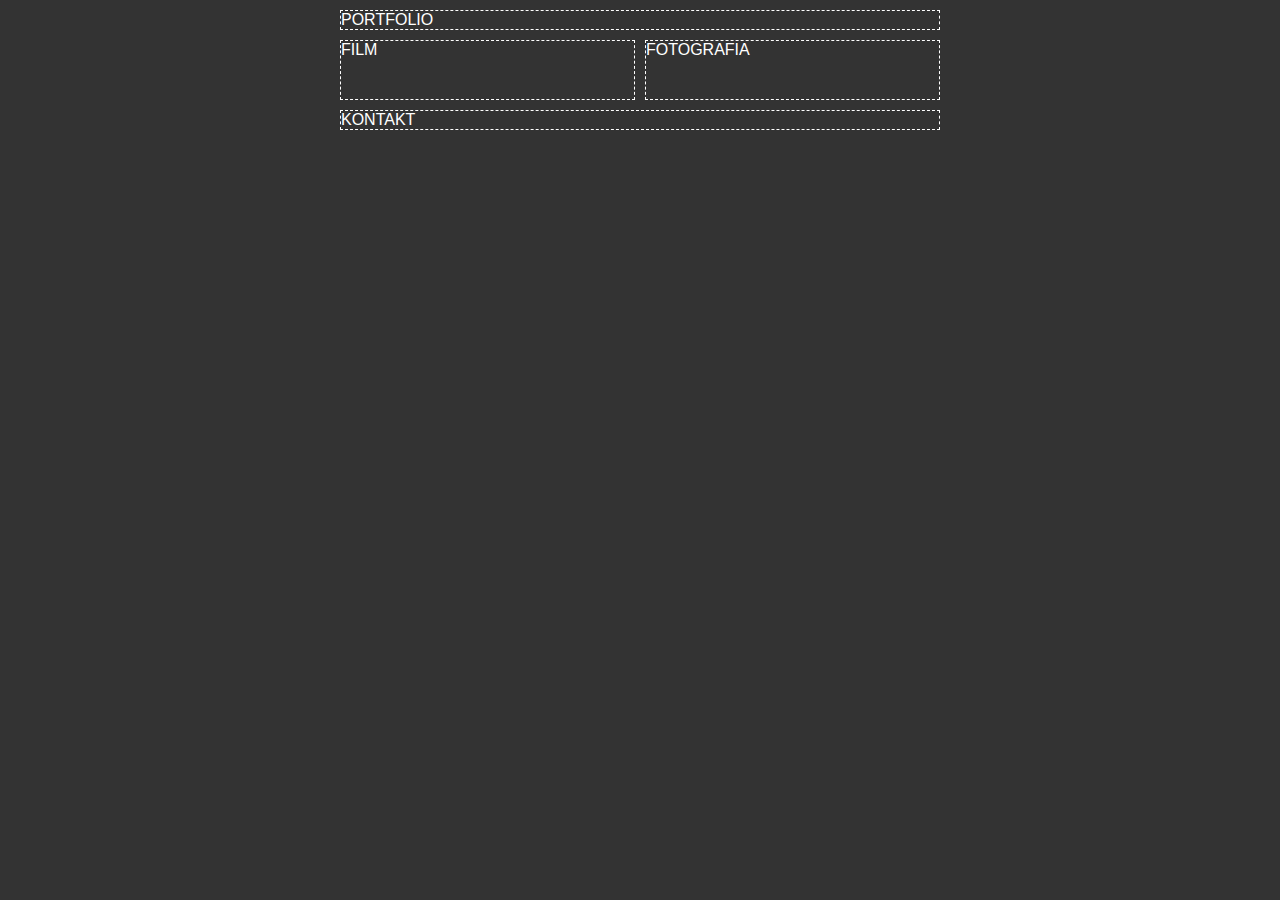
==== index.html @ 0df6b1cc "Update index.html" ====
<!DOCTYPE html>
<html>

<head>
    <title>CSS exercise</title>
    <meta charset="utf8" />
    <link href='http://fonts.googleapis.com/css?family=Combo&subset=latin,latin-ext' rel='stylesheet' type='text/css'>
    <link rel="stylesheet" href="style.css" />
    <style>
        html,
        body {
            min-height: 100%;
        }

        body {
            background: #333 url('todo.png') no-repeat top center;
            color: #fff;
            font-family: "LATO", sans-serif;
        }
    </style>
</head>

<body>
   
    <div class="mygrid">
    <header>PORTFOLIO
    </header>
    <div class="film">
       FILM
    </div>
    <div clas="photo">
        FOTOGRAFIA
    </div>
    <footer> KONTAKT </footer>
    </div>

</body>
---- style.css ----
.mygrid {
    width: 600px;
    display: grid;
    margin:10px auto;
    grid-gap: 10px ;
    grid-template-areas: "header header"
                         ".film "
                         "footer footer";
    
grid-template-columns: 3fr 3fr;
    
grid-template-rows: 1fr 3fr 1fr
}

.mygrid:hover {
    opacity: 0.2;
}

.mygrid>* {
    border: 1px dashed white ;}

header {grid-area: header;}
  
.film {grid-area: .film;}

.photo {grid-area: .photo;}
   
footer {grid-area: footer;}
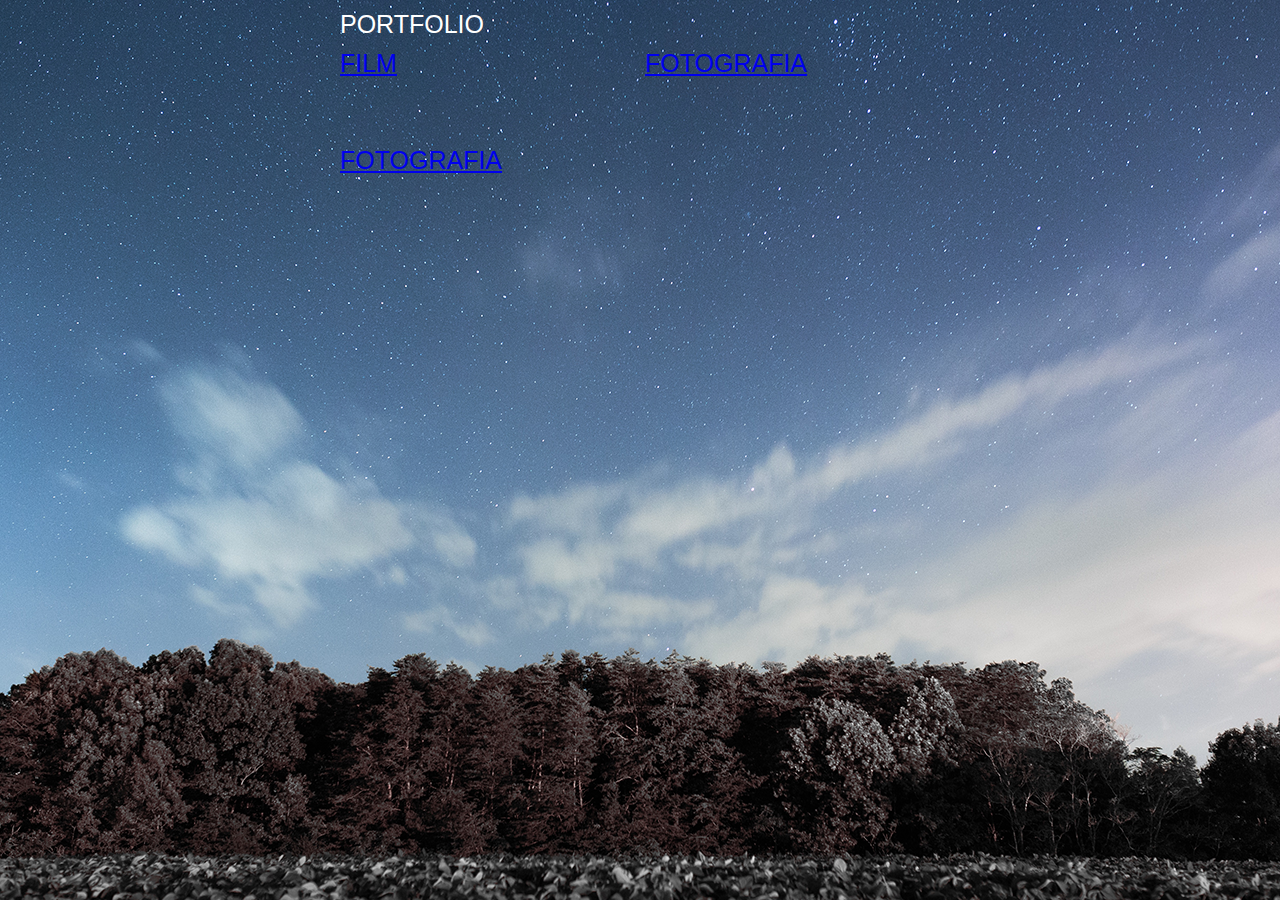
==== commit ced119f3: "31.05.17 zmiany fontu..." ====
--- a/index.html
+++ b/index.html
@@ -13,9 +13,12 @@
         }
 
         body {
-            background: #333 url('todo.png') no-repeat top center;
+            background: #333 url('andrew-neel-128377.png') no-repeat top center;
             color: #fff;
             font-family: "LATO", sans-serif;
+            font-size: 25px 
+            
+            
         }
     </style>
 </head>
@@ -26,12 +29,15 @@
     <header>PORTFOLIO
     </header>
     <div class="film">
-       FILM
+        <a href="podstronaFILM.html">FILM</a>
     </div>
     <div clas="photo">
-        FOTOGRAFIA
+        <a href="podstronaFOTOGRAFIA.html">FOTOGRAFIA</a>
     </div>
-    <footer> KONTAKT </footer>
+    <footer>
+            <a href="podstronaKONTAKT.html">FOTOGRAFIA</a>
+  </footer>
     </div>
+    
 
-</body>
+</body>--- a/style.css
+++ b/style.css
@@ -17,7 +17,7 @@
 }
 
 .mygrid>* {
-    border: 1px dashed white ;}
+     ;}
 
 header {grid-area: header;}
   
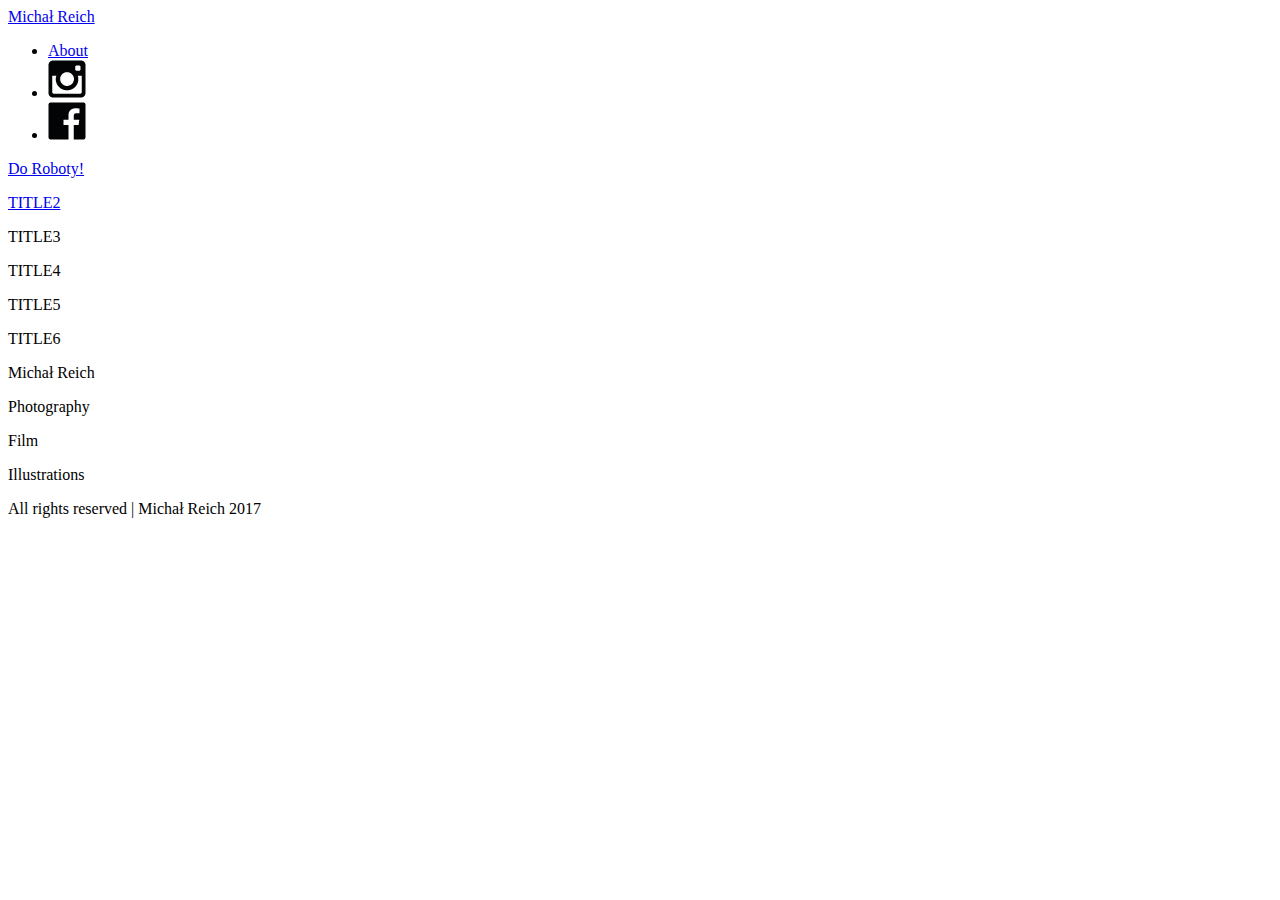
==== commit ef4fb387: "działający projekt" ====
--- a/index.html
+++ b/index.html
@@ -1,43 +1,74 @@
-<!DOCTYPE html>
+<!DOCTYPE HTML>
 <html>
+    
+    
+    <head>
+        <title>Michał Reich</title>
+        <meta charset="utf-8" />
+        <link href="https://fonts.googleapis.com/css?family=Montserrat" rel="stylesheet">
+        <link rel=stylesheet href="style.css" />
+        
+    </head>
+    
+    
+    <body>
+        
+        <!-- menu-->
+        
+        <header>
+            <nav>
+                <a href="index.html" class="logo">Michał Reich</a>
+                <ul>
+                    <li><a href="about.html" class="about">About</a></li>
+                    <li><a href="https://www.instagram.com/michealllo/"><img src="icon/instagram-logo.png"/></a></li>
+                    <li><a href="https://www.facebook.com/Michal0Reich"><img src="icon/facebook.png"/></a></li>
+                </ul>   
+            </nav>
+        </header>
+        
+        
+        <!-- projekty -->
+        <section class="projects">
+           
+            <div class="projects-cointainer">
+                <div class="project-element" id="project1">
+                    <p><a href= projekt1/index.html>Do Roboty!</a></p>
+                </div>
+                
+                <div class="project-element" id="project2">
+                <p><a href="projekt2/index.html">TITLE2</a></p>
+                </div>
+                
+                <div class="project-element" id="project3">
+                <p>TITLE3</p>
+                </div>
+                
+                <div class="project-element" id="project4">
+                <p>TITLE4</p>
+                </div>
+                
+                <div class="project-element" id="project5">
+                <p>TITLE5</p>
+                </div>
+                
+                <div class="project-element" id="project6">
+                <p>TITLE6</p>
+                </div>
+                
+            </div>
+        </section>
+        
+        <footer>
+            <p class="footer-title">Michał Reich</p>
+            <div class="art-titles">
+            <p class="art-title">Photography</p>
+            <p class="art-title">Film</p>
+            <p class="art-title">Illustrations</p>
 
-<head>
-    <title>CSS exercise</title>
-    <meta charset="utf8" />
-    <link href='http://fonts.googleapis.com/css?family=Combo&subset=latin,latin-ext' rel='stylesheet' type='text/css'>
-    <link rel="stylesheet" href="style.css" />
-    <style>
-        html,
-        body {
-            min-height: 100%;
-        }
-
-        body {
-            background: #333 url('andrew-neel-128377.png') no-repeat top center;
-            color: #fff;
-            font-family: "LATO", sans-serif;
-            font-size: 25px 
-            
-            
-        }
-    </style>
-</head>
-
-<body>
-   
-    <div class="mygrid">
-    <header>PORTFOLIO
-    </header>
-    <div class="film">
-        <a href="podstronaFILM.html">FILM</a>
-    </div>
-    <div clas="photo">
-        <a href="podstronaFOTOGRAFIA.html">FOTOGRAFIA</a>
-    </div>
-    <footer>
-            <a href="podstronaKONTAKT.html">FOTOGRAFIA</a>
-  </footer>
-    </div>
+         </div>
+         <p class="copyrights"> All rights reserved | Michał Reich 2017</p>
+        </footer>
+        
+    </body>
     
-
-</body>+</html>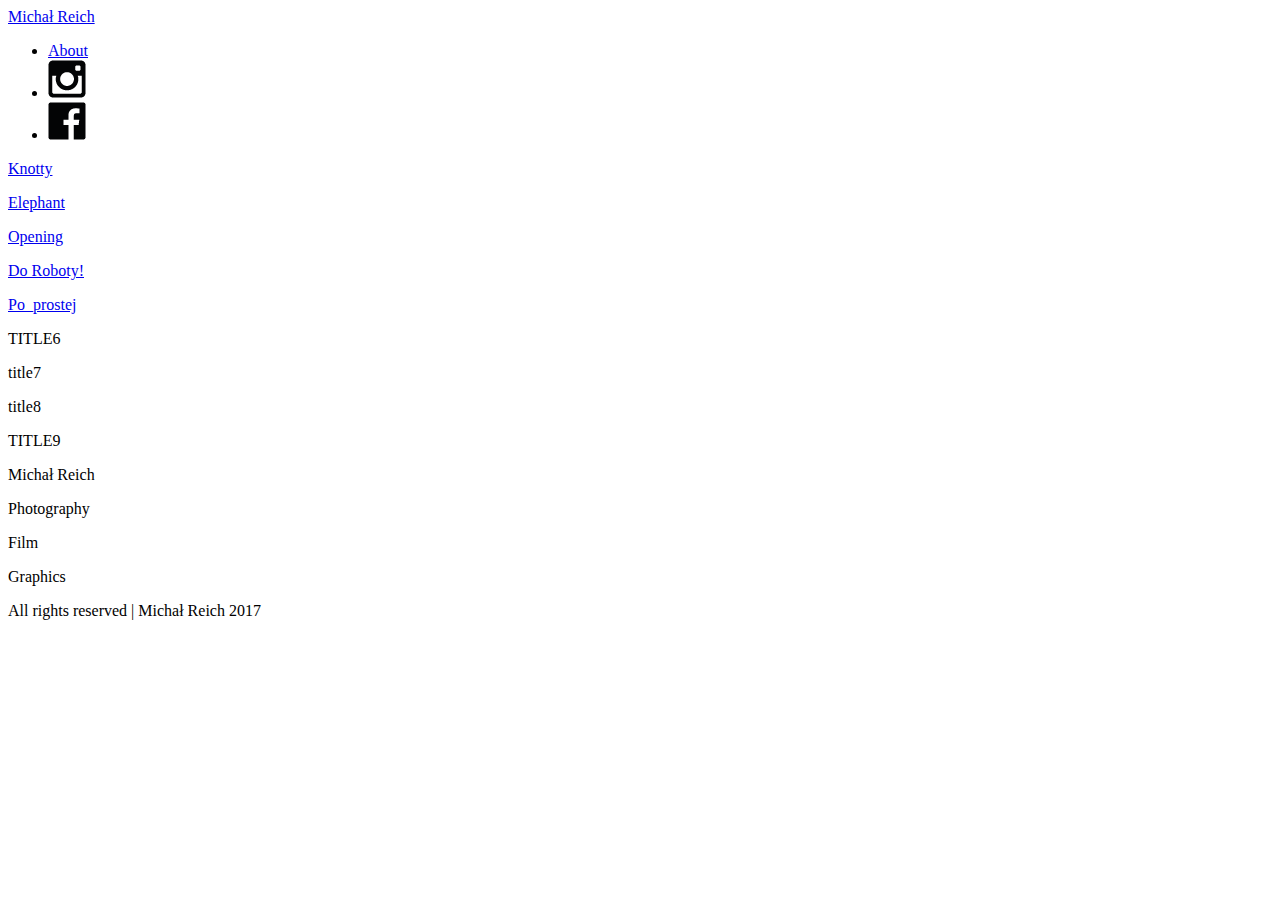
==== commit bd2edb43: "Zmiany na lepsze" ====
--- a/index.html
+++ b/index.html
@@ -19,7 +19,7 @@
             <nav>
                 <a href="index.html" class="logo">Michał Reich</a>
                 <ul>
-                    <li><a href="about.html" class="about">About</a></li>
+                    <li><a href="about/index.html" class="about">About</a></li>
                     <li><a href="https://www.instagram.com/michealllo/"><img src="icon/instagram-logo.png"/></a></li>
                     <li><a href="https://www.facebook.com/Michal0Reich"><img src="icon/facebook.png"/></a></li>
                 </ul>   
@@ -32,27 +32,39 @@
            
             <div class="projects-cointainer">
                 <div class="project-element" id="project1">
-                    <p><a href= projekt1/index.html>Do Roboty!</a></p>
+                    <p><a href= projekt1/index.html>Knotty</a></p>
                 </div>
                 
                 <div class="project-element" id="project2">
-                <p><a href="projekt2/index.html">TITLE2</a></p>
+                <p><a href="projekt2/index.html">Elephant</a></p>
                 </div>
                 
                 <div class="project-element" id="project3">
-                <p>TITLE3</p>
+                <p><a href= projekt3/index.html>Opening</a></p>
                 </div>
                 
                 <div class="project-element" id="project4">
-                <p>TITLE4</p>
+                    <p><a href=projekt4/index.html>Do Roboty!</a></p>
                 </div>
                 
                 <div class="project-element" id="project5">
-                <p>TITLE5</p>
+                    <p><a href=projekt5/index.html>Po_prostej</a></p>
                 </div>
                 
                 <div class="project-element" id="project6">
                 <p>TITLE6</p>
+                </div>
+                
+                 <div class="project-element" id="project7">
+                <p>title7</p>
+                </div>
+                
+                <div class="project-element" id="project8">
+                <p>title8</p>
+                </div>
+                
+                <div class="project-element" id="project9">
+                <p>TITLE9</p>
                 </div>
                 
             </div>
@@ -63,7 +75,7 @@
             <div class="art-titles">
             <p class="art-title">Photography</p>
             <p class="art-title">Film</p>
-            <p class="art-title">Illustrations</p>
+            <p class="art-title">Graphics</p>
 
          </div>
          <p class="copyrights"> All rights reserved | Michał Reich 2017</p>
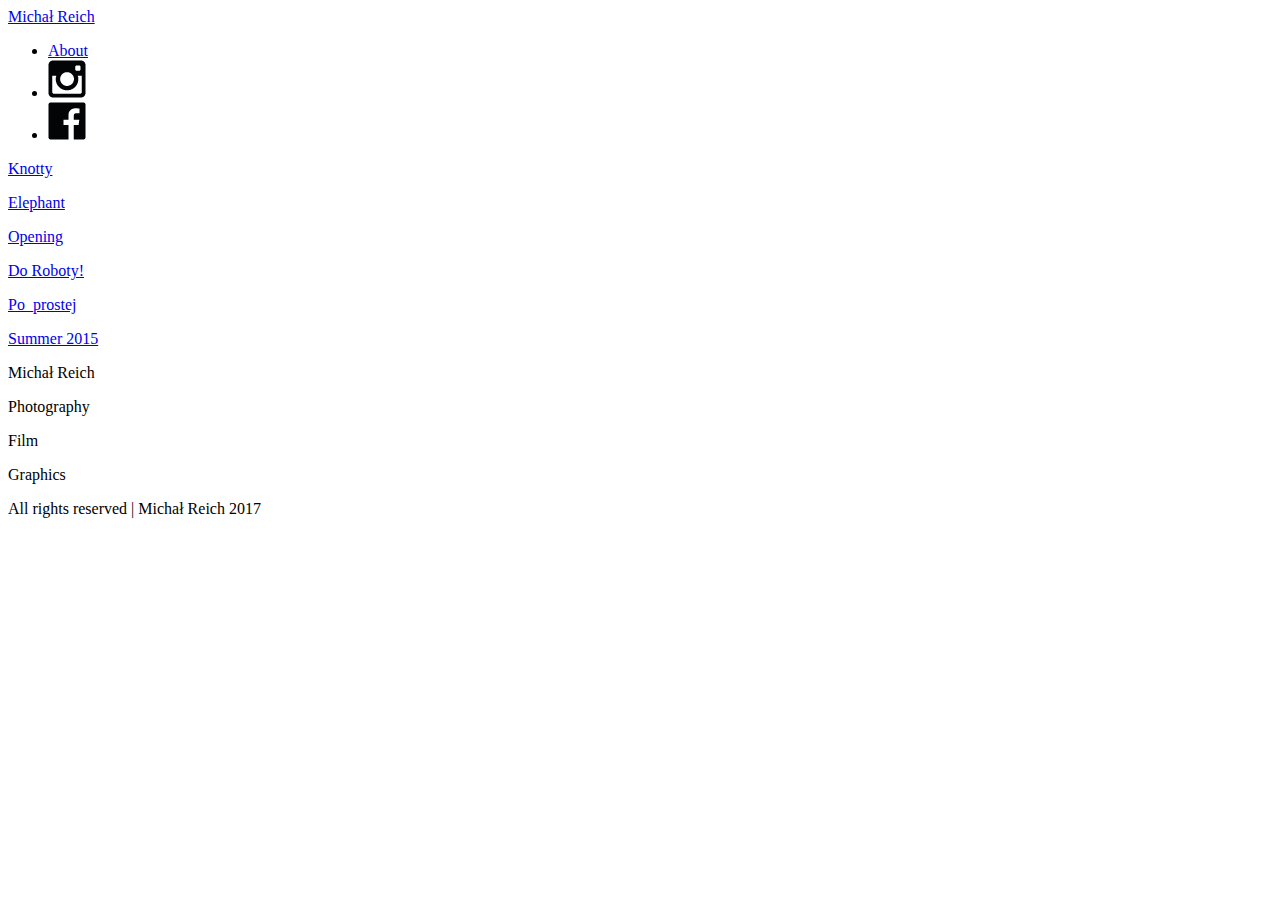
==== commit e9c6d2e5: "zmiana i jeszcze jedna i jeszcze tu" ====
--- a/index.html
+++ b/index.html
@@ -32,40 +32,41 @@
            
             <div class="projects-cointainer">
                 <div class="project-element" id="project1">
-                    <p><a href= projekt1/index.html>Knotty</a></p>
+                <div class=“project-cover”> 
+                <p><a href="projekt1/index.html">Knotty</a></p>
+                </div>
                 </div>
                 
                 <div class="project-element" id="project2">
+                <div class=“project-cover”> 
                 <p><a href="projekt2/index.html">Elephant</a></p>
+                </div>
                 </div>
                 
                 <div class="project-element" id="project3">
-                <p><a href= projekt3/index.html>Opening</a></p>
+                <div class=“project-cover”> 
+                <p><a href="projekt3/index.html">Opening</a></p>
+                </div>
                 </div>
                 
                 <div class="project-element" id="project4">
-                    <p><a href=projekt4/index.html>Do Roboty!</a></p>
+                <div class=“project-cover”> 
+                <p><a href="projekt4/index.html">Do Roboty!</a></p>
+                </div>
                 </div>
                 
                 <div class="project-element" id="project5">
-                    <p><a href=projekt5/index.html>Po_prostej</a></p>
+                <div class=“project-cover”> 
+                 <p><a href="projekt5/index.html">Po_prostej</a></p>
+                </div>
                 </div>
                 
                 <div class="project-element" id="project6">
-                <p>TITLE6</p>
+                <div class=“project-cover”> 
+                <p><a href="projekt6/index.html">Summer 2015</a></p>
                 </div>
-                
-                 <div class="project-element" id="project7">
-                <p>title7</p>
-                </div>
-                
-                <div class="project-element" id="project8">
-                <p>title8</p>
-                </div>
-                
-                <div class="project-element" id="project9">
-                <p>TITLE9</p>
-                </div>
+               </div>
+               
                 
             </div>
         </section>
